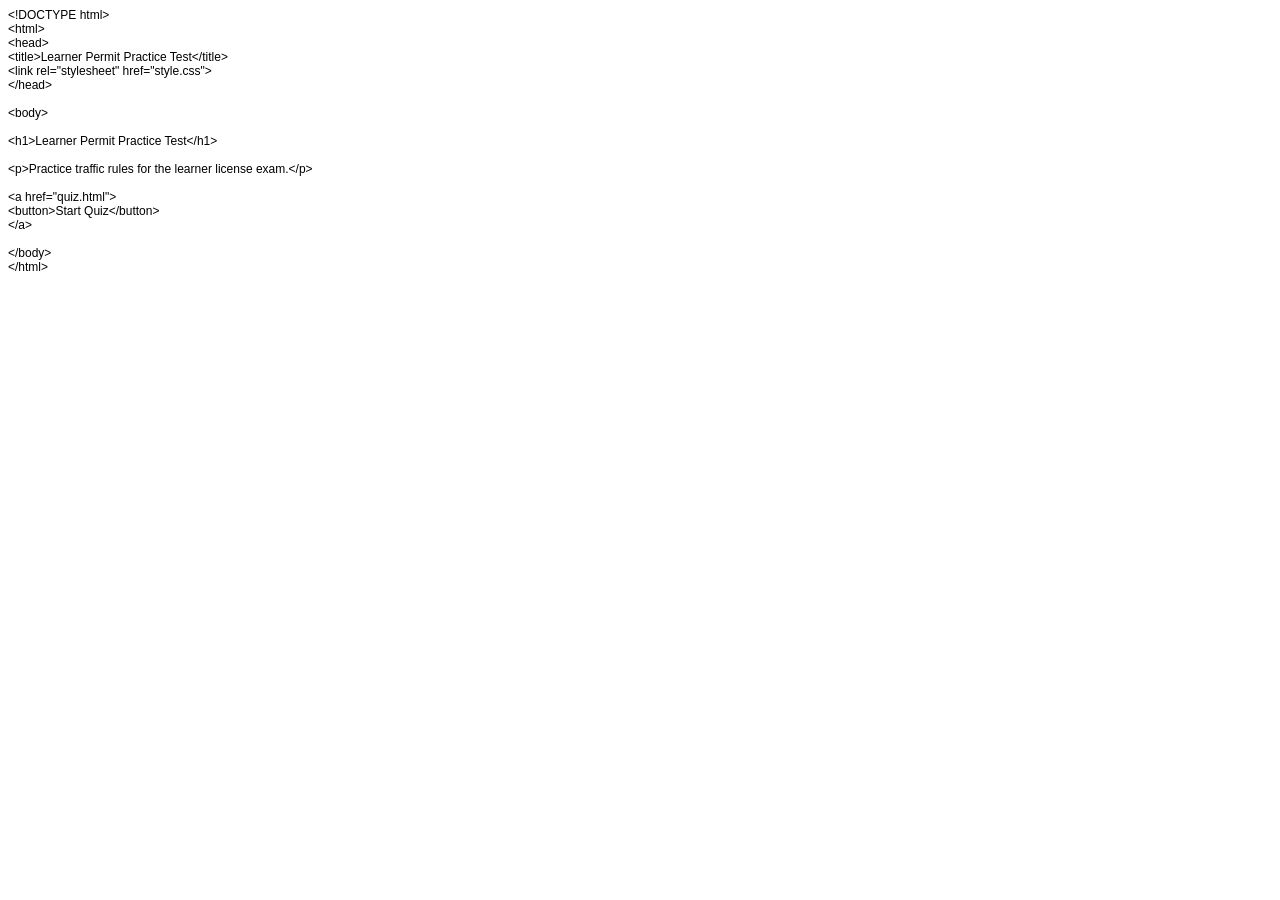
==== index.html @ 3c5315e4 "Add files via upload" ====
<!DOCTYPE html PUBLIC "-//W3C//DTD HTML 4.01//EN" "http://www.w3.org/TR/html4/strict.dtd">
<html>
<head>
  <meta http-equiv="Content-Type" content="text/html; charset=utf-8">
  <meta http-equiv="Content-Style-Type" content="text/css">
  <title></title>
  <meta name="Generator" content="Cocoa HTML Writer">
  <meta name="CocoaVersion" content="2685.2">
  <style type="text/css">
    p.p1 {margin: 0.0px 0.0px 0.0px 0.0px; font: 12.0px Helvetica}
    p.p2 {margin: 0.0px 0.0px 0.0px 0.0px; font: 12.0px Helvetica; min-height: 14.0px}
  </style>
</head>
<body>
<p class="p1">&lt;!DOCTYPE html&gt;</p>
<p class="p1">&lt;html&gt;</p>
<p class="p1">&lt;head&gt;</p>
<p class="p1">&lt;title&gt;Learner Permit Practice Test&lt;/title&gt;</p>
<p class="p1">&lt;link rel="stylesheet" href="style.css"&gt;</p>
<p class="p1">&lt;/head&gt;</p>
<p class="p2"><br></p>
<p class="p1">&lt;body&gt;</p>
<p class="p2"><br></p>
<p class="p1">&lt;h1&gt;Learner Permit Practice Test&lt;/h1&gt;</p>
<p class="p2"><br></p>
<p class="p1">&lt;p&gt;Practice traffic rules for the learner license exam.&lt;/p&gt;</p>
<p class="p2"><br></p>
<p class="p1">&lt;a href="quiz.html"&gt;</p>
<p class="p1">&lt;button&gt;Start Quiz&lt;/button&gt;</p>
<p class="p1">&lt;/a&gt;</p>
<p class="p2"><br></p>
<p class="p1">&lt;/body&gt;</p>
<p class="p1">&lt;/html&gt;</p>
</body>
</html>
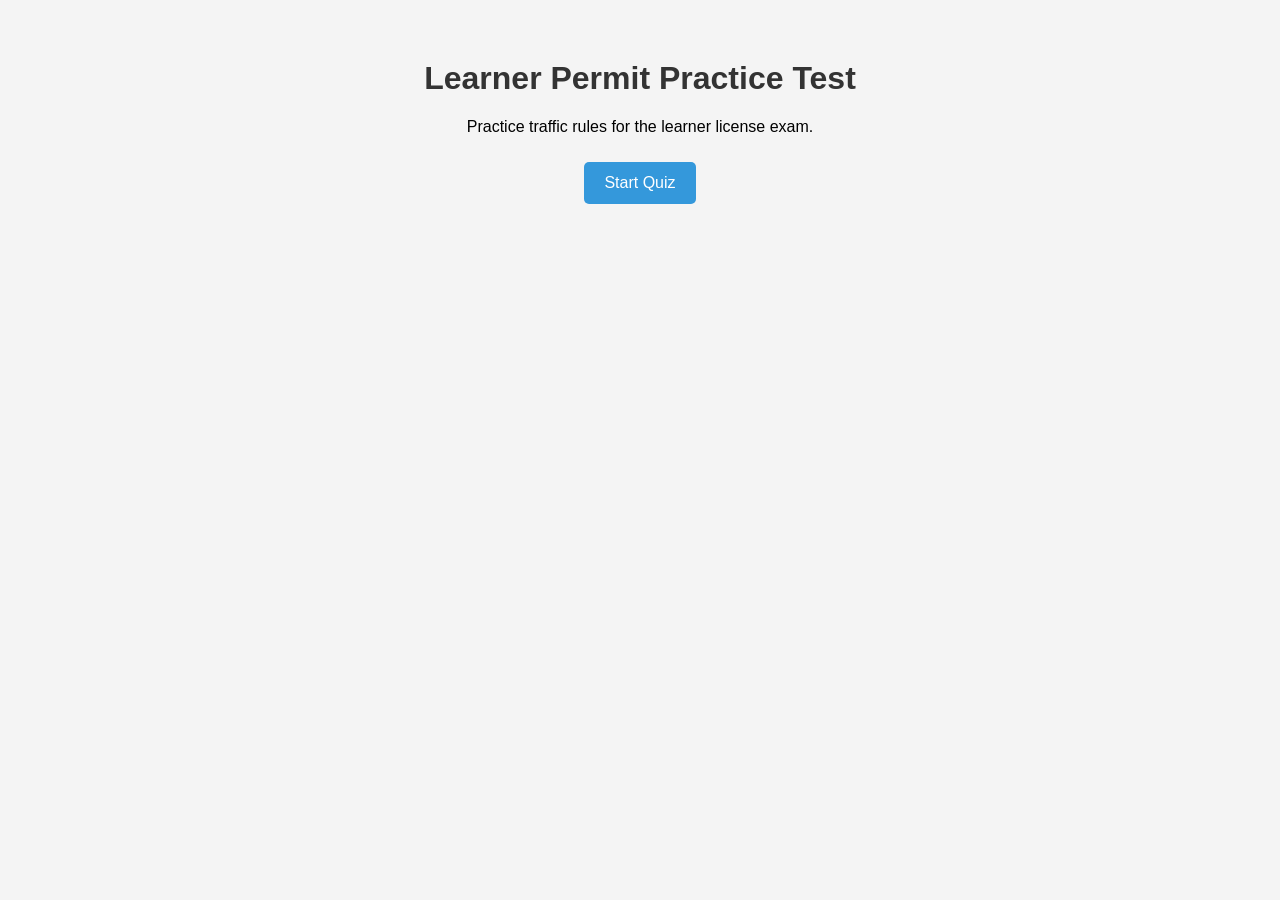
==== commit d113c46f: "Add files via upload" ====
--- a/index.html
+++ b/index.html
@@ -1,35 +1,19 @@
-<!DOCTYPE html PUBLIC "-//W3C//DTD HTML 4.01//EN" "http://www.w3.org/TR/html4/strict.dtd">
+<!DOCTYPE html>
 <html>
 <head>
-  <meta http-equiv="Content-Type" content="text/html; charset=utf-8">
-  <meta http-equiv="Content-Style-Type" content="text/css">
-  <title></title>
-  <meta name="Generator" content="Cocoa HTML Writer">
-  <meta name="CocoaVersion" content="2685.2">
-  <style type="text/css">
-    p.p1 {margin: 0.0px 0.0px 0.0px 0.0px; font: 12.0px Helvetica}
-    p.p2 {margin: 0.0px 0.0px 0.0px 0.0px; font: 12.0px Helvetica; min-height: 14.0px}
-  </style>
+<title>Learner Permit Practice Test</title>
+<link rel="stylesheet" href="style.css">
 </head>
+
 <body>
-<p class="p1">&lt;!DOCTYPE html&gt;</p>
-<p class="p1">&lt;html&gt;</p>
-<p class="p1">&lt;head&gt;</p>
-<p class="p1">&lt;title&gt;Learner Permit Practice Test&lt;/title&gt;</p>
-<p class="p1">&lt;link rel="stylesheet" href="style.css"&gt;</p>
-<p class="p1">&lt;/head&gt;</p>
-<p class="p2"><br></p>
-<p class="p1">&lt;body&gt;</p>
-<p class="p2"><br></p>
-<p class="p1">&lt;h1&gt;Learner Permit Practice Test&lt;/h1&gt;</p>
-<p class="p2"><br></p>
-<p class="p1">&lt;p&gt;Practice traffic rules for the learner license exam.&lt;/p&gt;</p>
-<p class="p2"><br></p>
-<p class="p1">&lt;a href="quiz.html"&gt;</p>
-<p class="p1">&lt;button&gt;Start Quiz&lt;/button&gt;</p>
-<p class="p1">&lt;/a&gt;</p>
-<p class="p2"><br></p>
-<p class="p1">&lt;/body&gt;</p>
-<p class="p1">&lt;/html&gt;</p>
+
+<h1>Learner Permit Practice Test</h1>
+
+<p>Practice traffic rules for the learner license exam.</p>
+
+<a href="quiz.html">
+<button>Start Quiz</button>
+</a>
+
 </body>
 </html>
--- a/style.css
+++ b/style.css
@@ -0,0 +1,25 @@
+body {
+font-family: Arial;
+text-align: center;
+margin-top: 60px;
+background-color: #f4f4f4;
+}
+
+h1 {
+color: #333;
+}
+
+button {
+padding: 12px 20px;
+font-size: 16px;
+margin: 10px;
+cursor: pointer;
+border: none;
+background-color: #3498db;
+color: white;
+border-radius: 5px;
+}
+
+button:hover {
+background-color: #2980b9;
+}
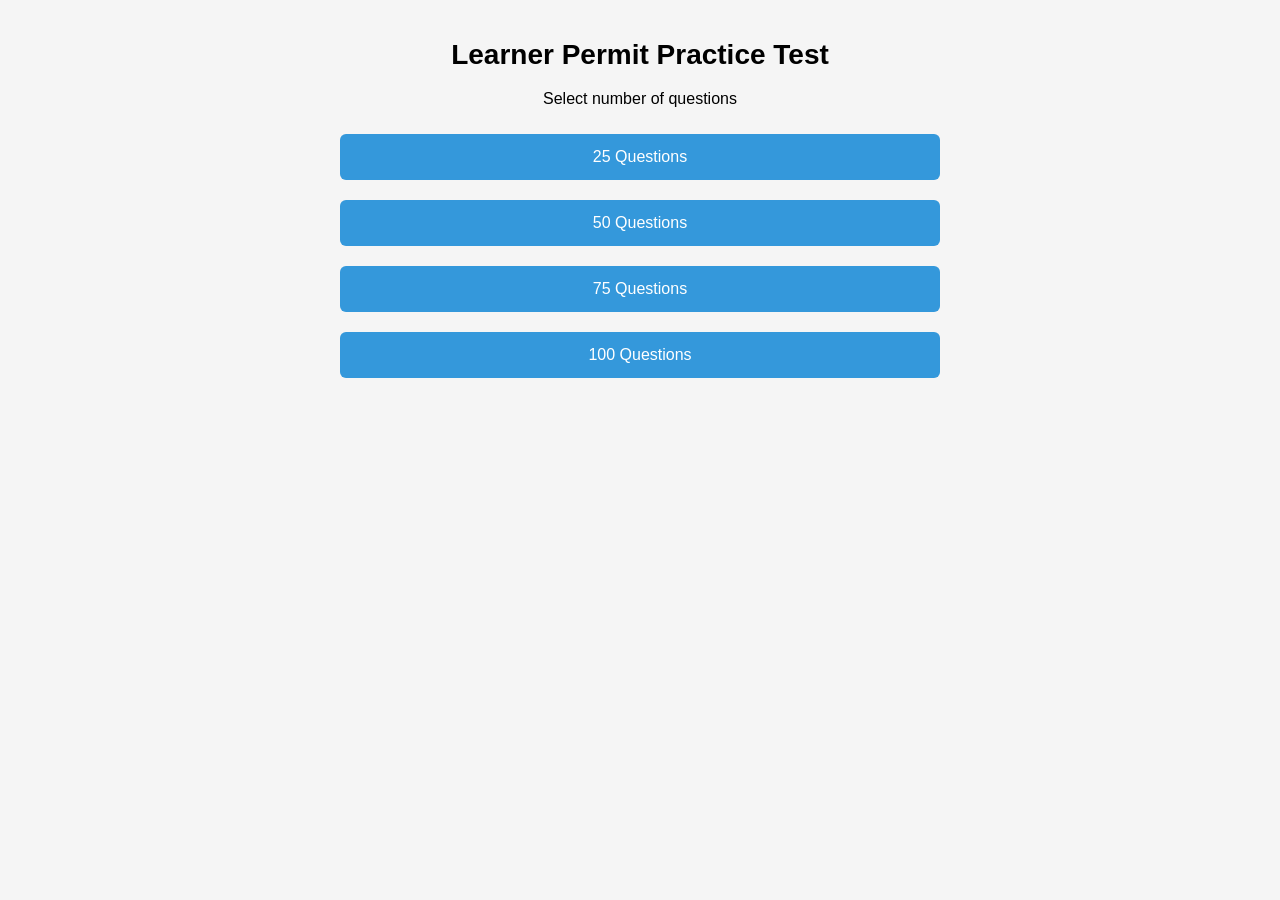
==== commit 447f57c5: "Add files via upload" ====
--- a/index.html
+++ b/index.html
@@ -2,18 +2,30 @@
 <html>
 <head>
 <title>Learner Permit Practice Test</title>
+<meta name="viewport" content="width=device-width, initial-scale=1.0">
 <link rel="stylesheet" href="style.css">
 </head>
 
 <body>
 
+<div class="container">
+
 <h1>Learner Permit Practice Test</h1>
+<p>Select number of questions</p>
 
-<p>Practice traffic rules for the learner license exam.</p>
+<button onclick="startQuiz(25)">25 Questions</button>
+<button onclick="startQuiz(50)">50 Questions</button>
+<button onclick="startQuiz(75)">75 Questions</button>
+<button onclick="startQuiz(100)">100 Questions</button>
 
-<a href="quiz.html">
-<button>Start Quiz</button>
-</a>
+</div>
+
+<script>
+function startQuiz(num){
+localStorage.setItem("quizLength", num)
+window.location.href = "quiz.html"
+}
+</script>
 
 </body>
 </html>
--- a/style.css
+++ b/style.css
@@ -1,25 +1,48 @@
-body {
+body{
 font-family: Arial;
-text-align: center;
-margin-top: 60px;
-background-color: #f4f4f4;
+background:#f5f5f5;
+margin:0;
+padding:0;
 }
 
-h1 {
-color: #333;
+.container{
+max-width:600px;
+margin:auto;
+padding:20px;
+text-align:center;
 }
 
-button {
-padding: 12px 20px;
-font-size: 16px;
-margin: 10px;
-cursor: pointer;
-border: none;
-background-color: #3498db;
-color: white;
-border-radius: 5px;
+h1{
+font-size:28px;
 }
 
-button:hover {
-background-color: #2980b9;
+h2{
+font-size:22px;
 }
+
+button{
+width:100%;
+padding:14px;
+margin:10px 0;
+font-size:16px;
+border:none;
+background:#3498db;
+color:white;
+border-radius:6px;
+}
+
+button:hover{
+background:#2980b9;
+}
+
+.option{
+background:white;
+color:black;
+border:1px solid #ddd;
+}
+
+#scoreboard{
+font-size:18px;
+font-weight:bold;
+margin-bottom:20px;
+}
